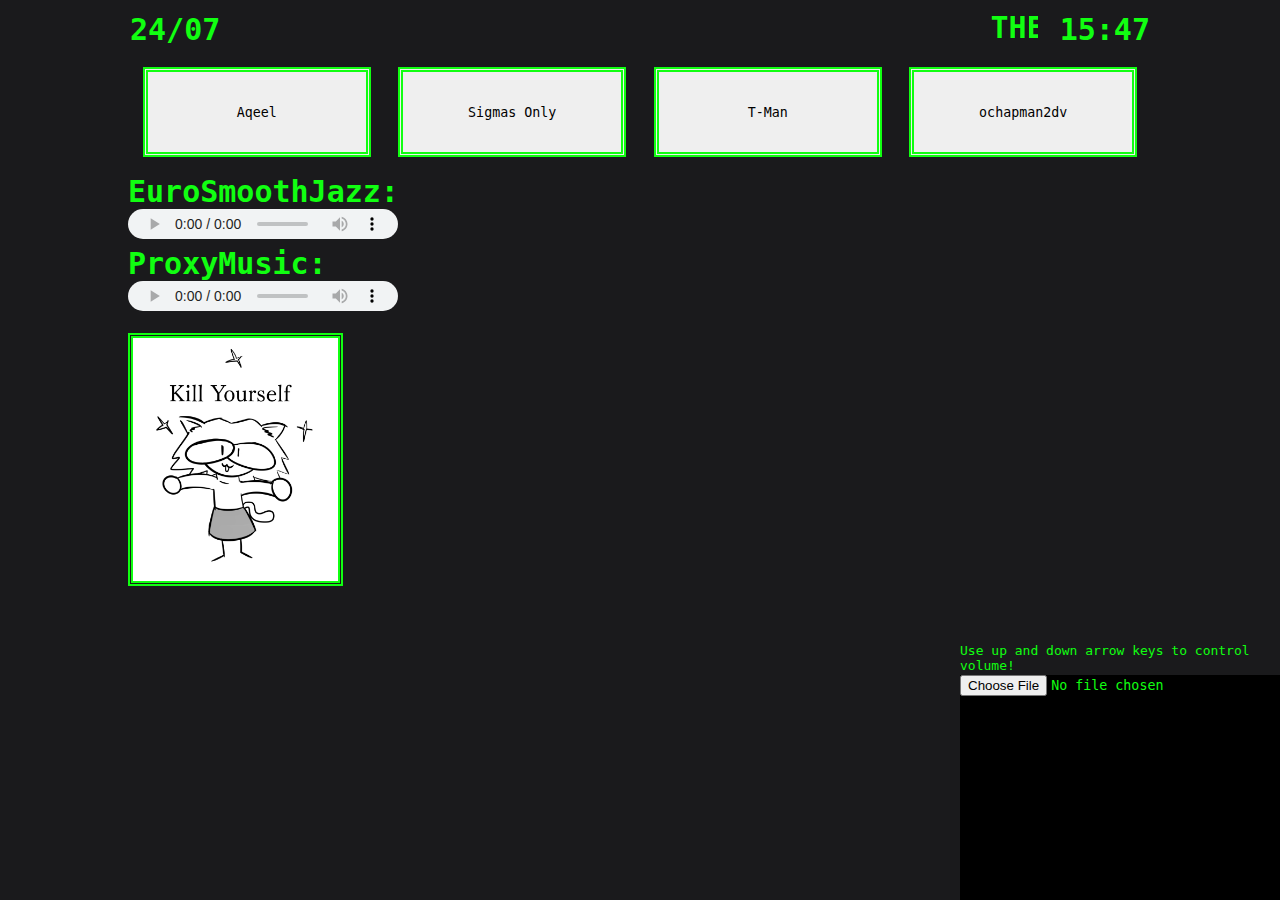
==== index.html @ 1e06282d "Update index.html" ====
<!DOCTYPE html>
<html lang="en">
<head>
	<meta charset="UTF-8"/>
	<title>CoolZone</title>
	<link rel="stylesheet" href="index.css">
	<link rel="icon" type="image/x-icon" href="images/favicon.ico">
</head>
<body>
  	<table>
		<tr>
    			<th><h2 id="time2">DD/MM</h2></th>
    			<th id="scrolltext"><marquee><h2>THE COOLZONE B)..............................Sponsored by BrandCo(tm)..............................ENJOY YOUR STAY</marquee></h2></th>
			<th><h2 id="time">00:00</h2></th>
		</tr>
	</table>
	<br>
	<table>
		<tr>
    			<th class="pagebuttons">
				<a href="AA/aqeel.html">
					<button>Aqeel</button>
				</a>
			</th>
    			<th class="pagebuttons">
				<a href="AE/aymanbateman.html">
					<button>Sigmas Only</button>
				</a>
			</th>
			<th class="pagebuttons">
				<a href="TL/TmanTheThird.html">
					<button>T-Man</button>
				</a>
			</th>
			<th class="pagebuttons">
				<a href="OC/channels.html">
					<button>ochapman2dv</button>
				</a>
			</th>
  		</tr>
	</table>
	<br>
	<h2>EuroSmoothJazz:<br><audio src="http://stream.laut.fm/eurosmoothjazz" controls ></audio><br></h2>
	<h2>ProxyMusic:<br><audio src="http://stream.laut.fm/proxymusic" controls ></audio><br></h2>
	<a href="https://typemoon.fandom.com/wiki/Neco-Arc">
		<br><img id="image" src="images/die.png" alt="Image of funny cat stating wishes for your self-departure"/><br>
	</a>


	<p id="visualiser-text">Use up and down arrow keys to control volume!</p>
	<div id="container" style="background-color: black;">
		<input type="file" id="fileupload" accept="audio/*">
        <canvas id="canvas1"></canvas>
        <audio id="audio1"></audio>
	</div>
	
	


	<script src="time.js"></script>
	<script src="codes.js"></script>
	<script src="visualiser.js"></script>
</body>
</html>
---- index.css ----
/* "Blessed is the man who remains steadfast under trial(...)"
(James 1:12)
((this is about CSS i think)) */

* {
	font-family: monospace;
}
html {
	background-color: rgb(26,26,28);
	color: #1f1;
	margin: 0px;
	border: 0px;
	height: 100%;
}
.pagebuttons {
	width: 25% !important;
}
body {
	margin-left: auto;
	margin-right: auto;
	max-width: 80%;
}
h1, h2 {
	margin: 0px;
	font-size: 30px;
}
.text-center {
	text-align: center;
}
table {
	width: 100%;
}
th, td {
	border: 0px;
	margin: 0px;
	padding: 0px;
}
#scrolltext {
	padding-left: 20px;
	padding-right: 20px;
}
img {
	max-width: 20%;
	border: #1F1;
	border-style: double;
	border-width: 5px;
}
audio {
	height: 30px;
	width: 270px;
}
button {
	height: 90px;
	width: 90%;
	border: #1F1;
	border-style: double;
	border-width: 5px;
}

.quote {
	margin: auto;
	width: fit-content;
	height: fit-content;
	/*
	border: #1F1;
	border-spacing: 10px;
	border-style: double;
	border-width: 5px;
	*/
}
a {
	font-size: 0px;
}

/* Mannaverse Formatting */

#ourmanna-verse {
	padding: 10px;
	margin:10px;
	background: rgba(0, 0, 0, 0.3);
	border-color: rgba(0, 0, 0, 0.3);
	-webkit-border-radius: 5px;
	-moz-border-radius: 5px;
	border-radius: 5px;
}
#mannaverse {
	font-size: 14px;
	font-weight: bold;
	margin-bottom: 10px;
}
#mannaverse-reference:before {
	content: "- ";
}
#mannaverse-reference {
	text-align: right;
	font-size: 12px;
}
#mannaverse-version {
	color: #ddd;
}


/* Visualiser Formatting */
#container {
    position: absolute !important;
    top: 75% !important;
    left: 75% !important;
    width: 25% !important;
    height: 25% !important;
    background: black;
}

#canvas1 {
    position: absolute;
    top: 0;
    left: 0;
    width: 100%;
    height: 100%;
}

#audio1 {
    width: 50%;
    margin: 50px auto;
    display: block;
}

#fileupload {
	position: absolute;
	z-index: 100;
}
#visualiser-text{
	position: absolute;
	top: 70% ;
	left: 75% ;
}

#logo {
	position: absolute;
	top: 0;
	left: 0;
}
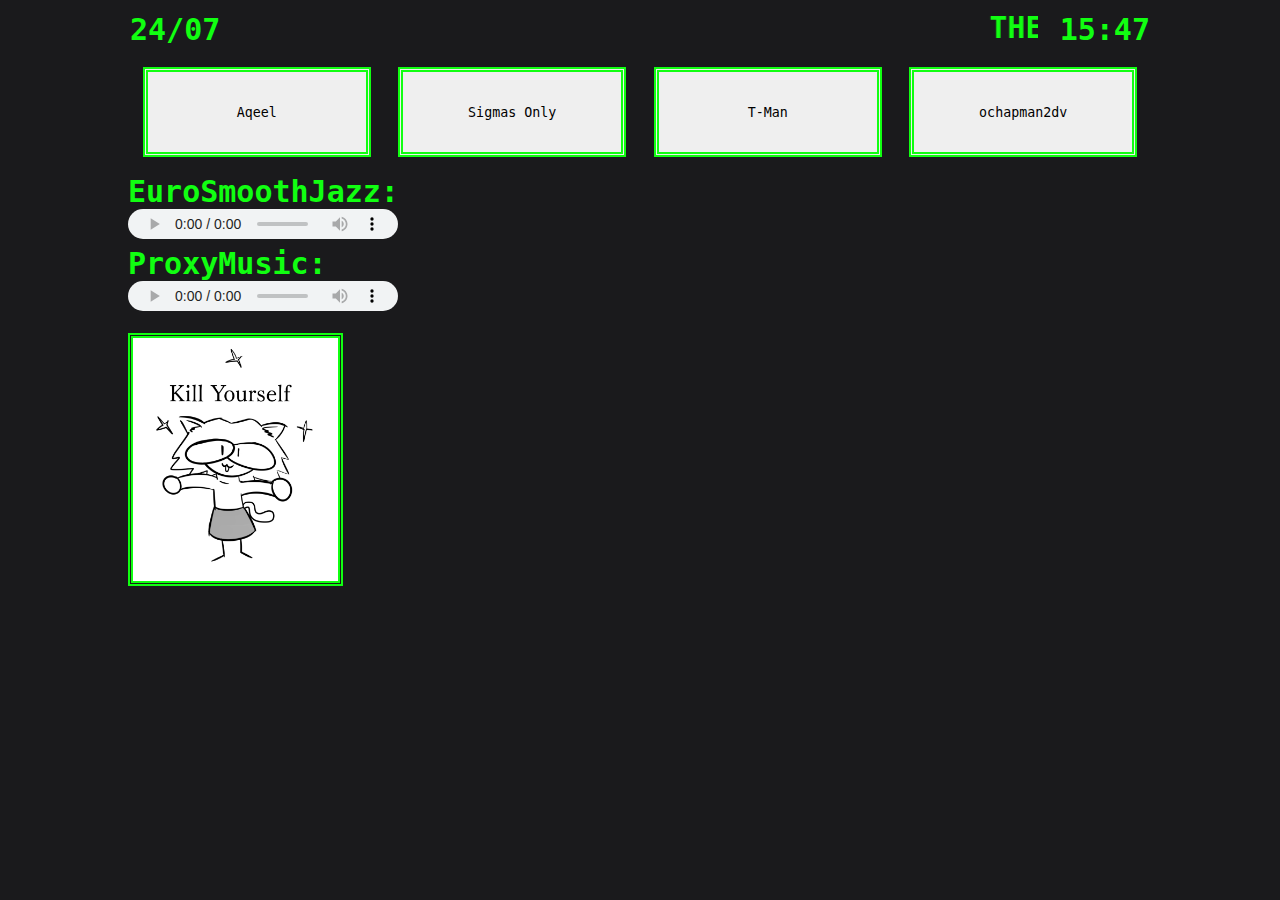
==== commit c9174bd9: "moved visualiser to my own section" ====
--- a/index.html
+++ b/index.html
@@ -46,19 +46,7 @@
 		<br><img id="image" src="images/die.png" alt="Image of funny cat stating wishes for your self-departure"/><br>
 	</a>
 
-
-	<p id="visualiser-text">Use up and down arrow keys to control volume!</p>
-	<div id="container" style="background-color: black;">
-		<input type="file" id="fileupload" accept="audio/*">
-        <canvas id="canvas1"></canvas>
-        <audio id="audio1"></audio>
-	</div>
-	
-	
-
-
 	<script src="time.js"></script>
 	<script src="codes.js"></script>
-	<script src="visualiser.js"></script>
 </body>
 </html>
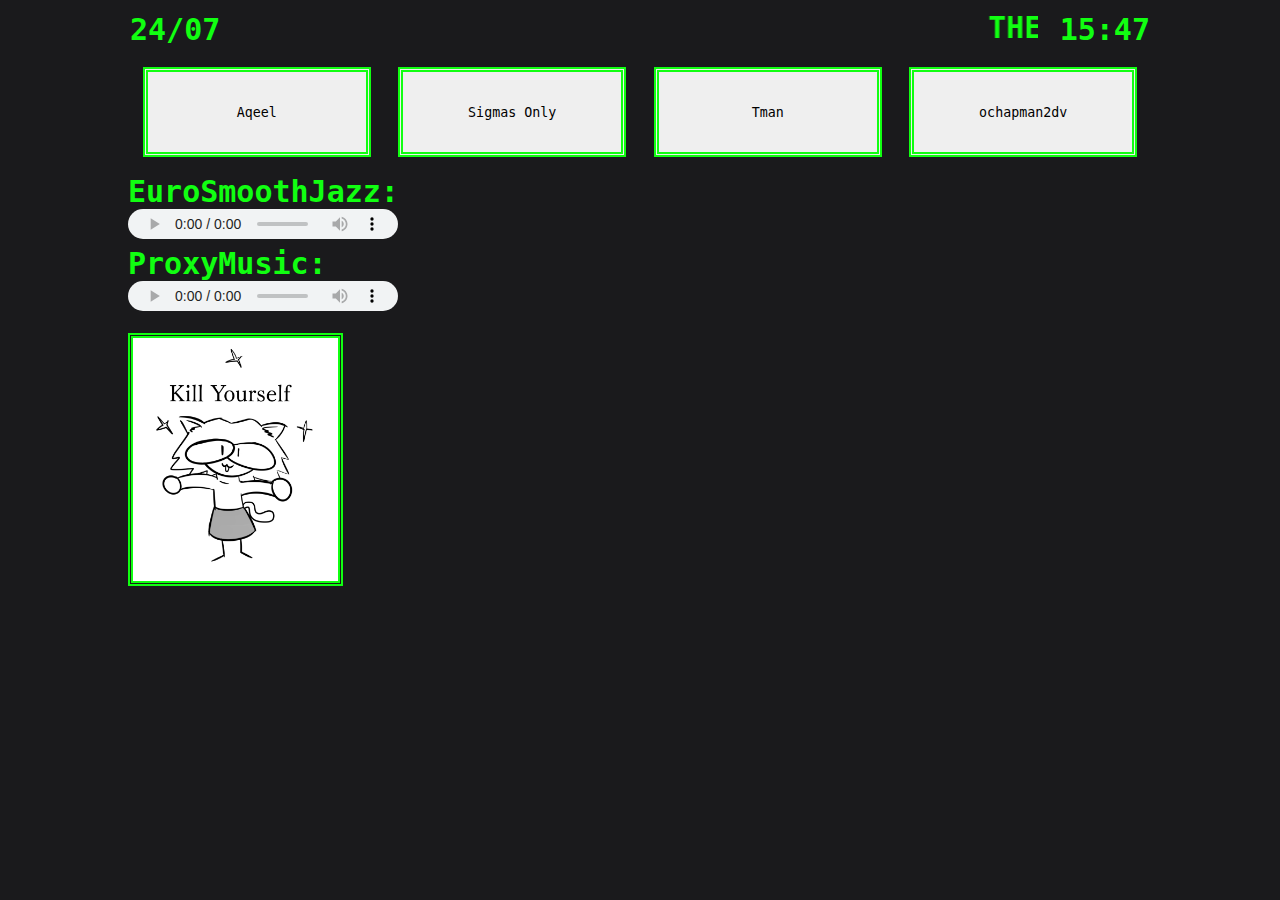
==== commit ca150c6d: "buttons button better now" ====
--- a/index.html
+++ b/index.html
@@ -29,7 +29,7 @@
 			</th>
 			<th class="pagebuttons">
 				<a href="TL/TmanTheThird.html">
-					<button>T-Man</button>
+					<button>Tman</button>
 				</a>
 			</th>
 			<th class="pagebuttons">
--- a/index.css
+++ b/index.css
@@ -14,6 +14,9 @@
 }
 .pagebuttons {
 	width: 25% !important;
+}
+button:hover{
+	cursor: pointer;
 }
 body {
 	margin-left: auto;
@@ -139,3 +142,4 @@
 	top: 0;
 	left: 0;
 }
+
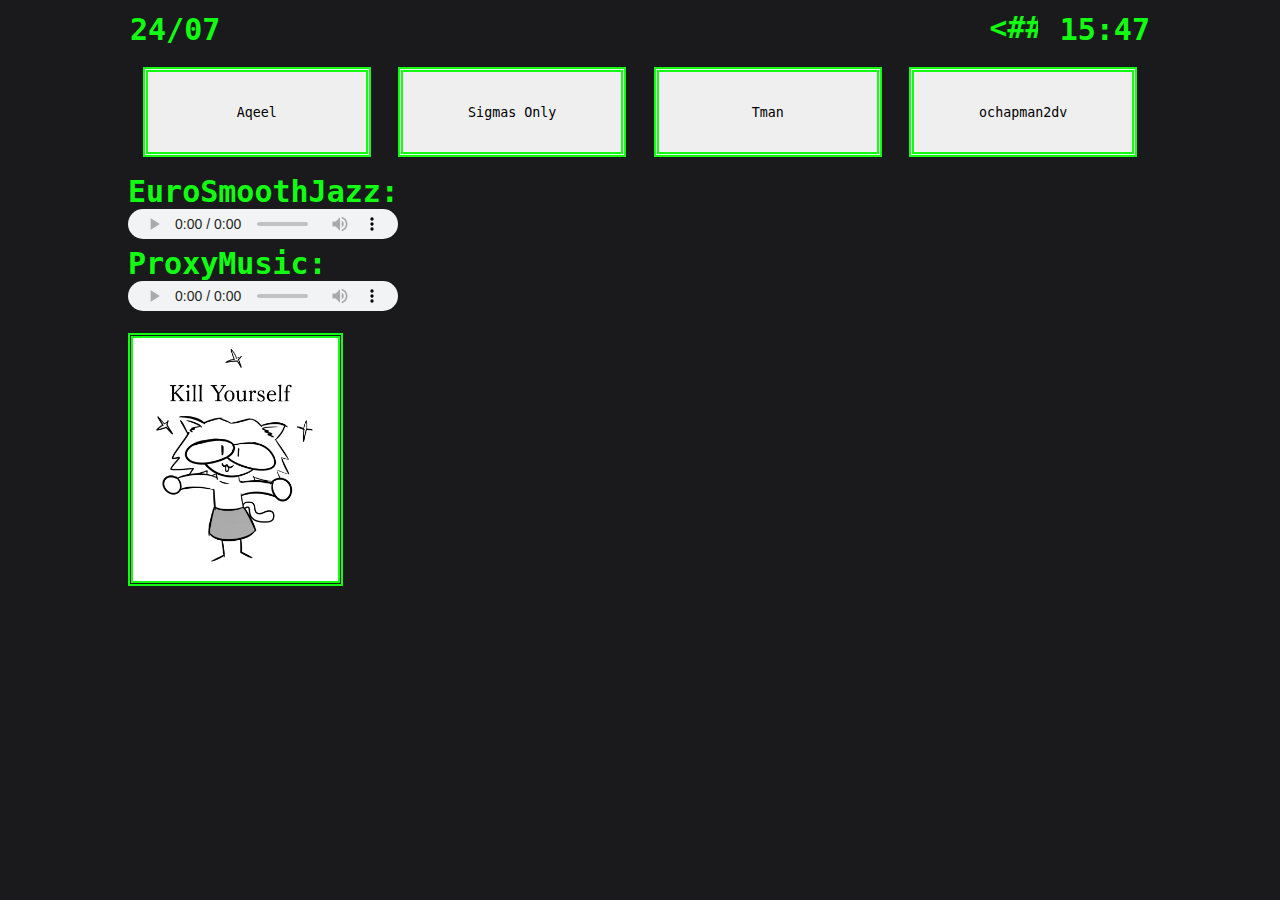
==== commit 6396f774: "tweaked marquee text" ====
--- a/index.html
+++ b/index.html
@@ -10,7 +10,7 @@
   	<table>
 		<tr>
     			<th><h2 id="time2">DD/MM</h2></th>
-    			<th id="scrolltext"><marquee><h2>THE COOLZONE B)..............................Sponsored by BrandCo(tm)..............................ENJOY YOUR STAY</marquee></h2></th>
+    			<th id="scrolltext"><marquee><h2><####====---- THE COOLZONE B) ----====####>..............................<####====---- Sponsored by BrandCo(tm) ----====####>..............................<####====---- ENJOY YOUR STAY ----====####></marquee></h2></th>
 			<th><h2 id="time">00:00</h2></th>
 		</tr>
 	</table>
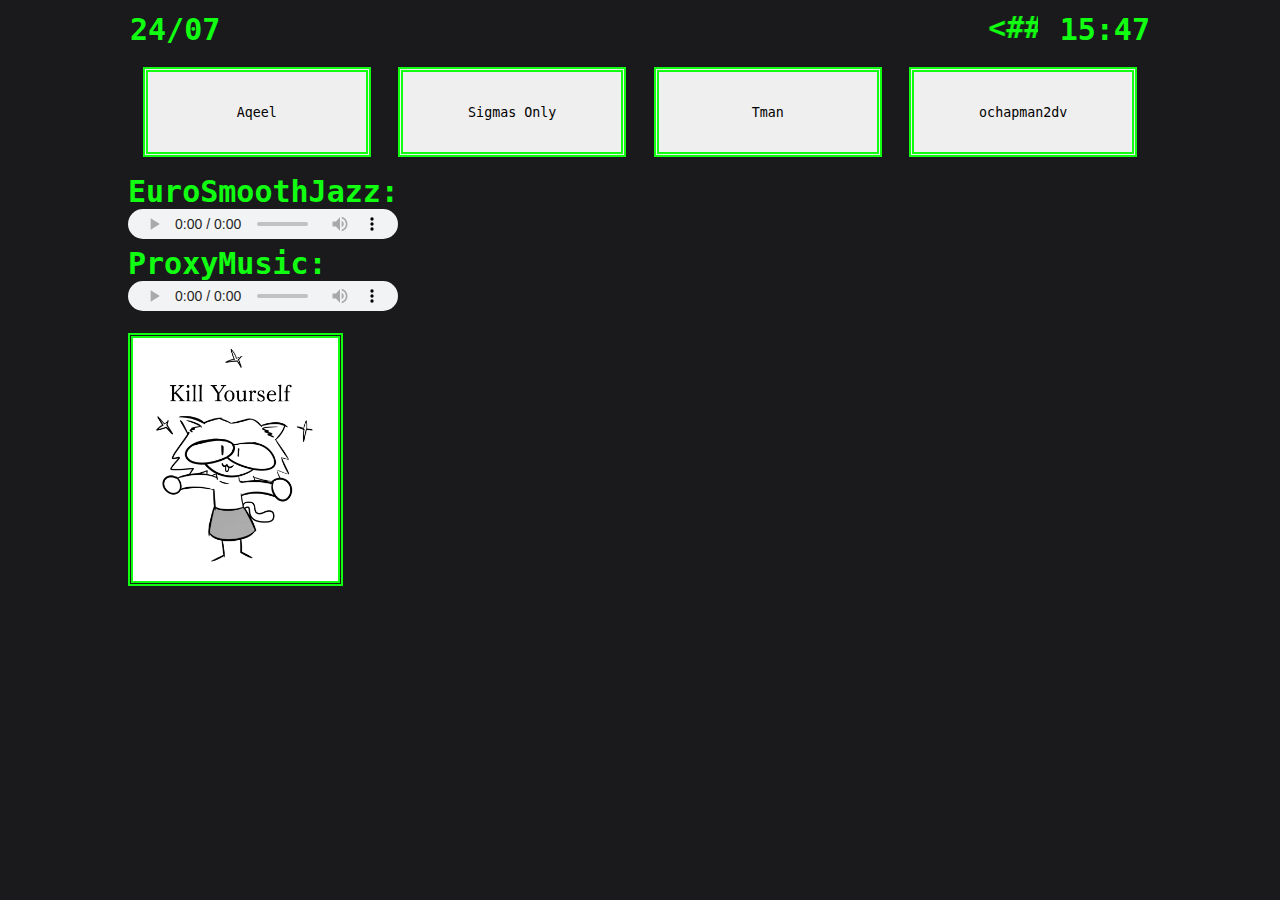
==== commit 614d42c9: "renamed images file to "media" for consistency" ====
--- a/index.html
+++ b/index.html
@@ -4,7 +4,7 @@
 	<meta charset="UTF-8"/>
 	<title>CoolZone</title>
 	<link rel="stylesheet" href="index.css">
-	<link rel="icon" type="image/x-icon" href="images/favicon.ico">
+	<link rel="icon" type="image/x-icon" href="media/favicon.ico">
 </head>
 <body>
   	<table>
@@ -43,7 +43,7 @@
 	<h2>EuroSmoothJazz:<br><audio src="http://stream.laut.fm/eurosmoothjazz" controls ></audio><br></h2>
 	<h2>ProxyMusic:<br><audio src="http://stream.laut.fm/proxymusic" controls ></audio><br></h2>
 	<a href="https://typemoon.fandom.com/wiki/Neco-Arc">
-		<br><img id="image" src="images/die.png" alt="Image of funny cat stating wishes for your self-departure"/><br>
+		<br><img id="image" src="media/die.png" alt="Image of funny cat stating wishes for your self-departure"/><br>
 	</a>
 
 	<script src="time.js"></script>
--- a/index.css
+++ b/index.css
@@ -48,6 +48,9 @@
 	border-style: double;
 	border-width: 5px;
 }
+.noborder{
+	border-style: none !important;
+}
 audio {
 	height: 30px;
 	width: 270px;
@@ -60,86 +63,10 @@
 	border-width: 5px;
 }
 
-.quote {
-	margin: auto;
-	width: fit-content;
-	height: fit-content;
-	/*
-	border: #1F1;
-	border-spacing: 10px;
-	border-style: double;
-	border-width: 5px;
-	*/
-}
+
 a {
 	font-size: 0px;
 }
 
-/* Mannaverse Formatting */
-
-#ourmanna-verse {
-	padding: 10px;
-	margin:10px;
-	background: rgba(0, 0, 0, 0.3);
-	border-color: rgba(0, 0, 0, 0.3);
-	-webkit-border-radius: 5px;
-	-moz-border-radius: 5px;
-	border-radius: 5px;
-}
-#mannaverse {
-	font-size: 14px;
-	font-weight: bold;
-	margin-bottom: 10px;
-}
-#mannaverse-reference:before {
-	content: "- ";
-}
-#mannaverse-reference {
-	text-align: right;
-	font-size: 12px;
-}
-#mannaverse-version {
-	color: #ddd;
-}
 
 
-/* Visualiser Formatting */
-#container {
-    position: absolute !important;
-    top: 75% !important;
-    left: 75% !important;
-    width: 25% !important;
-    height: 25% !important;
-    background: black;
-}
-
-#canvas1 {
-    position: absolute;
-    top: 0;
-    left: 0;
-    width: 100%;
-    height: 100%;
-}
-
-#audio1 {
-    width: 50%;
-    margin: 50px auto;
-    display: block;
-}
-
-#fileupload {
-	position: absolute;
-	z-index: 100;
-}
-#visualiser-text{
-	position: absolute;
-	top: 70% ;
-	left: 75% ;
-}
-
-#logo {
-	position: absolute;
-	top: 0;
-	left: 0;
-}
-
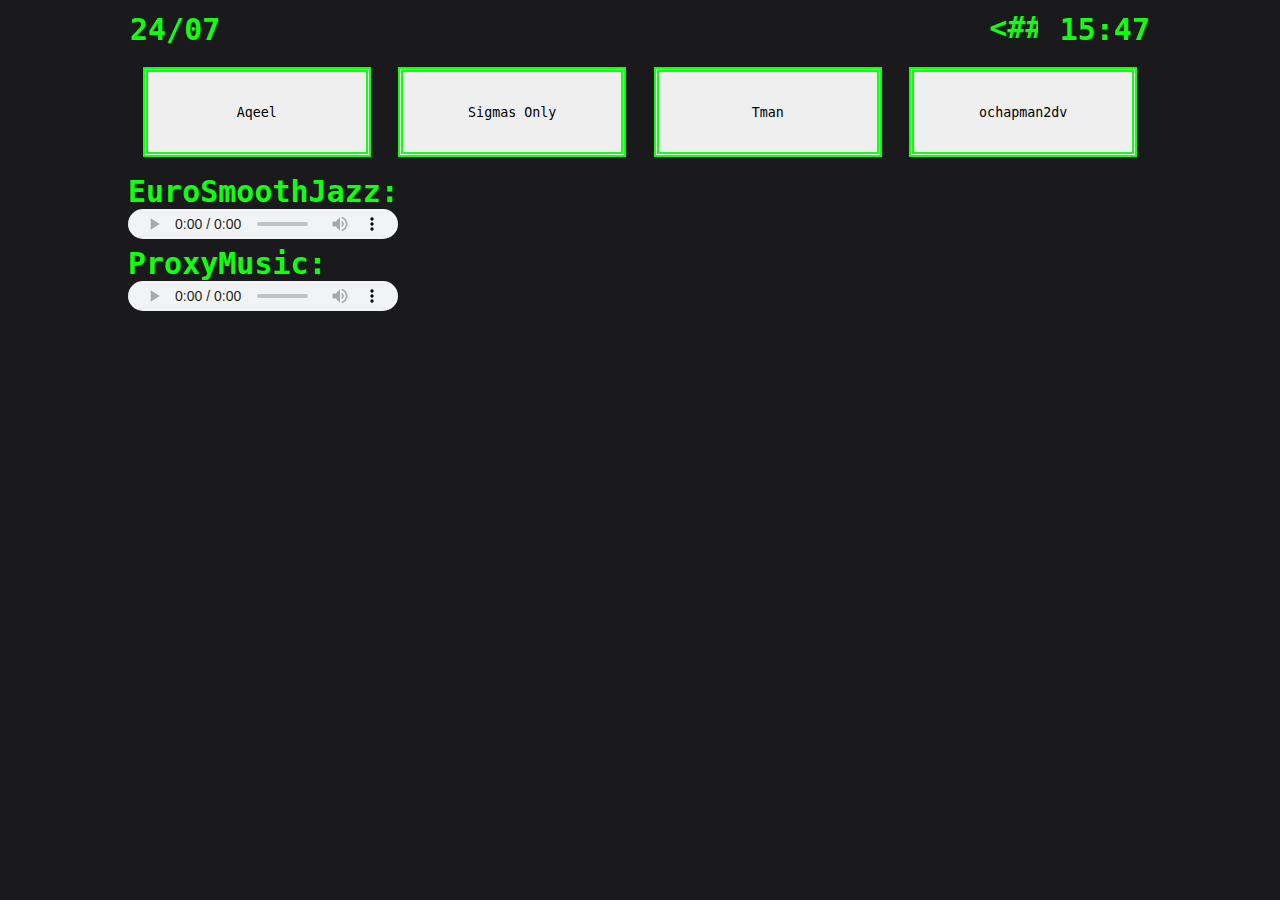
==== commit b75acb6a: "Changes made" ====
--- a/index.html
+++ b/index.html
@@ -42,9 +42,7 @@
 	<br>
 	<h2>EuroSmoothJazz:<br><audio src="http://stream.laut.fm/eurosmoothjazz" controls ></audio><br></h2>
 	<h2>ProxyMusic:<br><audio src="http://stream.laut.fm/proxymusic" controls ></audio><br></h2>
-	<a href="https://typemoon.fandom.com/wiki/Neco-Arc">
-		<br><img id="image" src="media/die.png" alt="Image of funny cat stating wishes for your self-departure"/><br>
-	</a>
+	
 
 	<script src="time.js"></script>
 	<script src="codes.js"></script>
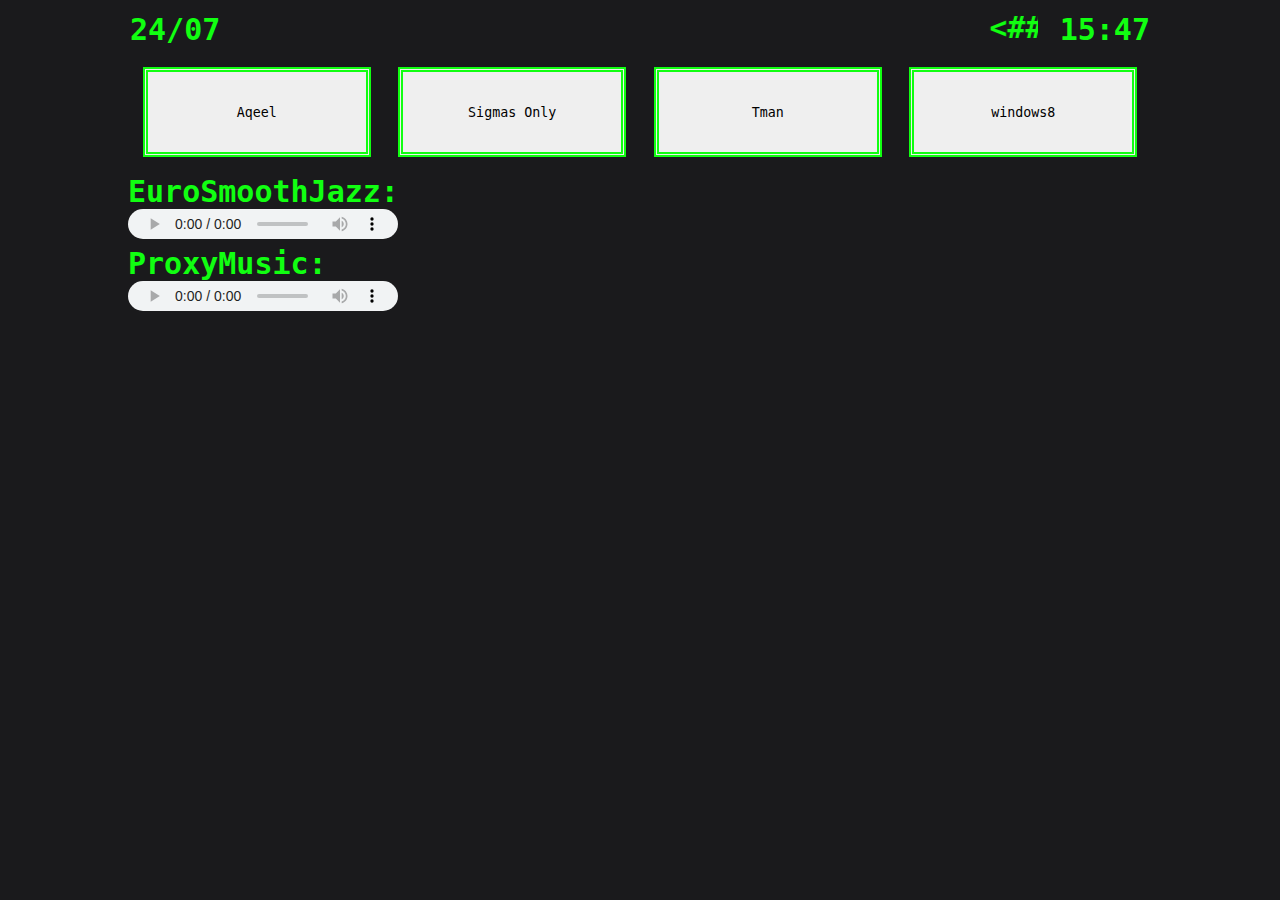
==== commit 1900b99a: "updated link to go to my website lol" ====
--- a/index.html
+++ b/index.html
@@ -33,8 +33,8 @@
 				</a>
 			</th>
 			<th class="pagebuttons">
-				<a href="OC/channels.html">
-					<button>ochapman2dv</button>
+				<a href="windows8.neocities.org">
+					<button>windows8</button>
 				</a>
 			</th>
   		</tr>
